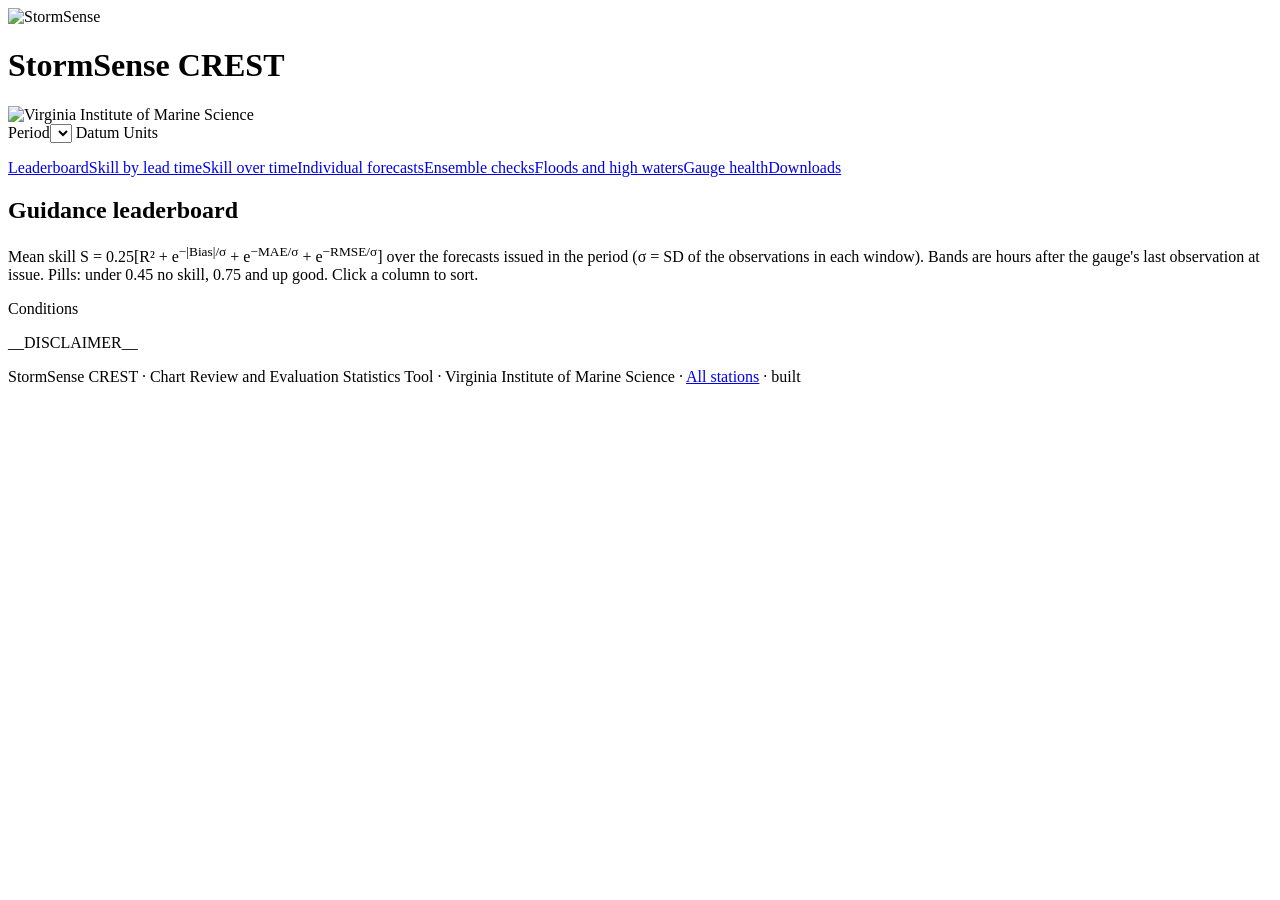
==== crest/templates/station.html @ a329d87e "Add CREST: review pages, map and ArcGIS feeds scoring every archived forecast crest/ builds one self" ====
<!doctype html>
<html lang="en">
<head>
<meta charset="utf-8">
<meta name="viewport" content="width=device-width, initial-scale=1, viewport-fit=cover">
<title>__TITLE__</title>
<style>__CSS__</style>
</head>
<body>
<div class="wrap">
  <div class="mast">
    <img class="ss" src="__SS_LOGO__" alt="StormSense">
    <div class="mid">
      <h1 id="title">StormSense CREST</h1>
      <p class="sub" id="subtitle"></p>
    </div>
    <img src="__VIMS_LOGO__" alt="Virginia Institute of Marine Science">
  </div>

  <div class="controls">
    <span><span class="lbl">Period</span><select id="period" aria-label="Period"></select></span>
    <span><span class="lbl">Datum</span><span class="seg" id="datum" role="group" aria-label="Datum"></span></span>
    <span><span class="lbl">Units</span><span class="seg" id="units" role="group" aria-label="Units"></span></span>
    <span class="note" id="built"></span>
  </div>

  <div class="strip" id="strip"></div>
  <p class="verdict" id="verdict"></p>

  <nav class="tabs" id="tabs" aria-label="Sections">
    <a href="#leaderboard">Leaderboard</a><a href="#lead-time">Skill by lead time</a><a href="#over-time">Skill over time</a><a href="#forecasts">Individual forecasts</a><a href="#ensemble">Ensemble checks</a><a href="#floods">Floods and high waters</a><a href="#gauge">Gauge health</a><a href="#downloads">Downloads</a>
  </nav>

  <section id="leaderboard" class="card">
    <h2>Guidance leaderboard</h2>
    <p class="note">Mean skill S = 0.25[R² + e<sup>−|Bias|/σ</sup> + e<sup>−MAE/σ</sup> + e<sup>−RMSE/σ</sup>] over the forecasts issued in the period (σ = SD of the observations in each window). Bands are hours after the gauge's last observation at issue. Pills: under 0.45 no skill, 0.75 and up good. Click a column to sort.</p>
    <div><span class="lbl">Conditions</span><span class="seg" id="regime" role="group" aria-label="Conditions"></span></div>
    <div class="scroll"><table id="lbTable"></table></div>
    <p class="note" id="lbNote"></p>
    <p class="disc">__DISCLAIMER__</p>
  </section>

  <section id="lead-time" class="card" hidden>
    <h2>Skill by lead time</h2>
    <p class="note">Mean S in 6-hour segments of each forecast. Click a legend entry to hide or show it. Shorter guidance stops where its forecast ends.</p>
    <div id="decayChart" class="chart"></div>
    <h3>RMSE by lead time</h3>
    <div id="rmseChart" class="chart sm"></div>
  </section>

  <section id="over-time" class="card" hidden>
    <h2>Skill over time</h2>
    <p class="note">Daily mean S of the 0-36 hour window of the forecasts issued each day. Dashed lines mark model and pipeline changes.</p>
    <div id="dailyChart" class="chart"></div>
  </section>

  <section id="forecasts" hidden>
    <div class="bench">
      <div class="card"><h2>Forecasts issued</h2>
        <p class="note">S over each forecast's own period. Click a run to chart it.</p>
        <div class="list"><table id="runTable"></table></div></div>
      <div style="display:flex;flex-direction:column;gap:12px;min-width:0">
        <div class="card">
          <h2 id="runTitle">Select a forecast</h2>
          <div class="chips" id="runChips"></div>
          <div id="runChart" class="chart"></div>
          <p class="disc">__DISCLAIMER__<br><span id="runGuide"></span></p>
        </div>
        <div class="grid2">
          <div class="card"><h3>Regression</h3><div id="regChart" class="chart sm"></div></div>
          <div class="card"><h3>Statistics for this forecast</h3><div class="scroll"><table id="runStats"></table></div></div>
        </div>
      </div>
    </div>
  </section>

  <section id="ensemble" hidden>
    <div class="grid2">
      <div class="card"><h2>Does the cone hold the water?</h2>
        <p class="note">Share of observations inside each forecast's 10-90% band by lead time. A calibrated band holds 80%.</p>
        <div id="coneChart" class="chart sm"></div></div>
      <div class="card"><h2>The adaptive pick against hindsight</h2>
        <p class="note">How often the pick chose each guidance per lead band, the skill it achieved, and the best skill any pickable guidance reached on the same runs.</p>
        <div class="scroll"><table id="pickTable"></table></div></div>
    </div>
  </section>

  <section id="floods" hidden>
    <div class="card"><h2>Observed floods</h2>
      <p class="note" id="evNote"></p>
      <div class="scroll"><table id="evTable"></table></div>
      <div id="evChart" class="chart sm" hidden></div></div>
    <div class="card" style="margin-top:12px"><h2>High waters by guidance</h2>
      <p class="note">Every observed high water in each forecast's period, matched to the forecast's highest water within 3 hours: peak-height error (forecast minus observed), timing error, and hits, misses and false alarms at each NWS flood category.</p>
      <div class="scroll"><table id="hwTable"></table></div></div>
  </section>

  <section id="gauge" class="card" hidden>
    <h2>Gauge health</h2>
    <p class="note" id="gaugeNote"></p>
    <div id="gaugeChart" class="chart sm"></div>
    <div class="scroll list"><table id="gaugeTable"></table></div>
  </section>

  <section id="downloads" class="card" hidden>
    <h2>Downloads</h2>
    <p class="note">Each table on this page as CSV, and the period's full data as JSON.</p>
    <div class="chips" id="dlButtons"></div>
  </section>

  <div class="footer">StormSense CREST · Chart Review and Evaluation Statistics Tool · Virginia Institute of Marine Science · <a href="index.html">All stations</a> · built <span id="builtFoot"></span></div>
</div>
<script>__HIGHCHARTS__</script>
<script>__HIGHCHARTS_MORE__</script>
<script>__COMMON__</script>
<script>
var MANIFEST = __MANIFEST__;
var DOC = __DOC__;
var CACHE = {}; CACHE[DOC.period.id] = DOC;
var ST = DOC.station;
var state = {regime: "all", run: null, shown: {primary:1, stormsense:1, petss:1, nws:1, tidewatch:1}};
hcTheme();

function render(){
  var d = DOC;
  document.title = "StormSense CREST: " + d.name;
  $("title").textContent = "CREST: " + d.name;
  $("subtitle").textContent = d.station + " · " + d.source.split(";")[0] + " · " + d.period.label + " · every archived forecast scored against the gauge";
  $("built").textContent = "Built " + MANIFEST.built + (d.added ? " · in StormSense since " + d.added : "");
  $("builtFoot").textContent = MANIFEST.built;
  drawCard(); drawLB(); route();
}
function drawCard(){
  var c = DOC.card, n = DOC.names;
  var tiles = [
    ["Best guidance, 0-72 h", c.best ? n[c.best] : "–", c.best ? "S " + fx(c.best_S) + " over " + c.best_n + " runs" : "not enough runs"],
    ["Published · P-ETSS · NWS", [c.primary, c.petss, c.nws].map(function(v){return fx(v)}).join(" · "), "mean S over 0-72 h"],
    ["Published stays good", c.horizon_h ? c.horizon_h + " h" : "–", "S 0.75 or better from issue"],
    ["Published 10-90% band", c.cone != null ? Math.round(c.cone * 100) + "%" : "–", "of observations inside (80% calibrated)"],
    ["Gauge record", c.coverage != null ? c.coverage.toFixed(0) + "%" : "–", "6-minute coverage" + (DOC.suspect ? " · suspect gauge" : "")],
    ["Floods observed", String(c.events), "reached NWS Action or above"]
  ];
  $("strip").innerHTML = tiles.map(function(t){return '<div class="tile"><span class="k">' + t[0] + '</span><span class="v">' + esc(t[1]) + '</span><span class="d">' + t[2] + "</span></div>"}).join("");
  $("verdict").textContent = (DOC.suspect ? "This gauge's archived observations were another gauge's record, so its scores are not trusted. " : "") + (c.verdict || "Not enough verified forecasts yet.");
}
function drawLB(){
  var lb = DOC.lb[state.regime] || {}, n = DOC.names;
  seg("regime", [["all", "All (" + DOC.regime_runs.all + ")"], ["high", "High water (" + DOC.regime_runs.high + ")"], ["calm", "Calm (" + DOC.regime_runs.calm + ")"]], state.regime, function(v){ state.regime = v; drawLB(); });
  var rows = Object.keys(lb).map(function(m){ var b = lb[m], f = b.full || {}; return {m: m, name: n[m] || m, b: b, span: DOC.span[m], n: (b.full || b["0-72"] || {}).n,
    bias: f.Bias, mae: f.MAE, rmse: f.RMSE, r2: f.R2}; });
  function S(bk){ return {k: bk, label: bk === "full" ? "Own period" : bk + " h", val: function(r){ return (r.b[bk] || {}).S; }, fmt: function(r){ return pill((r.b[bk] || {}).S); }}; }
  table($("lbTable"), [
    {k: "name", label: "Guidance", t: 1, fmt: function(r){ return sw(r.m) + esc(r.name); }},
    S("0-12"), S("12-36"), S("36-72"), S("0-72"), S("full"),
    {k: "span", label: "Hours"}, {k: "n", label: "Runs"},
    {k: "bias", label: "Bias " + ul(), fmt: function(r){ return sgn(len(r.bias)); }, title: "forecast minus observed, own period"},
    {k: "mae", label: "MAE " + ul(), fmt: function(r){ return fx(len(r.mae), 2); }},
    {k: "rmse", label: "RMSE " + ul(), fmt: function(r){ return fx(len(r.rmse), 2); }},
    {k: "r2", label: "R²", fmt: function(r){ return fx(r.r2, 2); }}
  ], rows, {sortKey: "0-72", rowAttr: function(r){ return r.m === "primary" ? ' class="sel"' : ""; }});
  $("lbNote").textContent = "High water: runs whose 72 hours reached NWS Action at the gauge (or the period's top 10% of water levels where the gauge has no NWS categories). The ensemble mean is a what-if computed by CREST, not a published forecast.";
}
function lineSeries(obj, mems){
  return mems.filter(function(m){ return obj[m] && obj[m].some(function(v){return v != null}); }).map(function(m){
    return {name: DOC.names[m] || m, data: obj[m], color: col(m), lineWidth: (m === "primary" || m === "stormsense") ? 3 : 1.6,
      visible: !!state.shown[m] || m === "ens_mean" || m === "stofs2d" || m === "etss", marker: {enabled: false}};
  });
}
function goodBands(){ return [{from: 0, to: 0.45, color: "rgba(179,38,30,.06)"}, {from: 0.75, to: 1, color: "rgba(31,122,77,.06)"}]; }
function drawDecay(){
  var cats = ["0-6","6-12","12-18","18-24","24-30","30-36","36-42","42-48","48-54","54-60","60-66","66-72"];
  Highcharts.chart("decayChart", {xAxis: {categories: cats, title: {text: "Forecast lead (hours)"}}, yAxis: {title: {text: "Skill S"}, max: 1, plotBands: goodBands()},
    tooltip: {shared: true, valueDecimals: 3}, series: lineSeries(DOC.decay, DOC.members)});
  var rm = {}; Object.keys(DOC.decay_rmse).forEach(function(m){ rm[m] = DOC.decay_rmse[m].map(len); });
  Highcharts.chart("rmseChart", {xAxis: {categories: cats}, yAxis: {title: {text: "RMSE (" + ul() + ")"}, min: 0},
    tooltip: {shared: true, valueDecimals: 2}, series: lineSeries(rm, DOC.members)});
}
function changeLines(){
  return (DOC.changes || []).map(function(c){ return {value: Date.parse(c.date + "T00:00:00Z"), color: css("--muted"), dashStyle: "Dash", width: 1, zIndex: 3,
    label: {text: c.label, rotation: 0, y: 12, x: 4, style: {color: css("--muted"), fontSize: "11px"}}}; });
}
function drawDaily(){
  var dl = DOC.daily, days = (dl.days || []).map(function(d){ return Date.parse(d + "T12:00:00Z"); });
  var ser = DOC.members.filter(function(m){ return dl[m]; }).map(function(m){ return {name: DOC.names[m], color: col(m), visible: !!state.shown[m],
    lineWidth: (m === "primary" || m === "stormsense") ? 3 : 1.6, data: days.map(function(t, i){ return [t, dl[m][i]]; }), marker: {radius: 2}}; });
  Highcharts.chart("dailyChart", {xAxis: {type: "datetime", plotLines: changeLines()}, yAxis: {title: {text: "Skill S (0-36 h)"}, max: 1, plotBands: goodBands()},
    tooltip: {shared: true, valueDecimals: 3, xDateFormat: "%e %b %Y"}, series: ser});
}
/* individual forecasts */
function obsSeries(t0, t1){
  var o = DOC.obs, out = [];
  for (var i = 0; i < o.v.length; i++){ var t = o.t0 + i * o.dt; if (t < t0 || t > t1) continue; out.push([t, lvl(o.v[i], DOC.navd)]); }
  return out;
}
function obsAt(t){ var o = DOC.obs, i = Math.round((t - o.t0) / o.dt); return (i >= 0 && i < o.v.length && Math.abs(o.t0 + i * o.dt - t) < 1) ? o.v[i] : null; }
function drawRuns(){
  var rows = DOC.runs.map(function(r){ function s(m){ return ((r.stats[m] || {}).full || [])[0]; } return {r: r, cycle: r.cycle, p: s("primary"), ss: s("stormsense"), pe: s("petss"), nw: s("nws")}; });
  table($("runTable"), [
    {k: "cycle", label: "Issued (UTC)", t: 1, fmt: function(x){ return esc(x.cycle.replace("T", " ")) + (x.r.series && Object.keys(x.r.series).length ? "" : " ·"); }},
    {k: "p", label: "Published", fmt: function(x){ return pill(x.p); }}, {k: "ss", label: "StormSense", fmt: function(x){ return pill(x.ss); }},
    {k: "pe", label: "P-ETSS", fmt: function(x){ return pill(x.pe); }}, {k: "nw", label: "NWS", fmt: function(x){ return pill(x.nw); }}
  ], rows, {sortKey: "cycle", dir: -1, rowAttr: function(x){ return ' class="click' + (state.run === x.cycle ? " sel" : "") + '" tabindex="0"'; },
    onRow: function(x){ state.run = x.cycle; drawRun(); drawRuns(); }});
  if (!state.run && rows.length){
    var has = function(r){ return r.series && Object.keys(r.series).length; };
    var pick = DOC.runs.filter(function(r){ return has(r) && r.stats.primary; });
    if (!pick.length) pick = DOC.runs.filter(has);
    if (!pick.length) pick = DOC.runs;
    state.run = pick[pick.length - 1].cycle; drawRun(); drawRuns(); }
}
function levelLines(){
  var L = DOC.levels || {}, out = [];
  ["action","minor","moderate","major"].forEach(function(c){ if (L[c] != null) out.push({value: lvl(L[c], DOC.navd), color: c === "action" ? "#e8a33d" : c === "minor" ? "#f08c00" : c === "moderate" ? "#d9480f" : "#c2255c", dashStyle: "ShortDash", width: 1.2, zIndex: 2,
    label: {text: c[0].toUpperCase() + c.slice(1) + " " + fx(lvl(L[c], DOC.navd), 2), align: "right", x: -4, style: {color: css("--muted"), fontSize: "11px"}}}); });
  if (U.datum === "NAVD") out.push({value: lvl(0, DOC.navd), color: css("--muted"), width: 1, label: {text: "MLLW", align: "left", style: {color: css("--muted"), fontSize: "11px"}}});
  else if (DOC.navd != null) out.push({value: lvl(DOC.navd, null), color: css("--muted"), width: 1, dashStyle: "Dot", label: {text: "NAVD88", align: "left", style: {color: css("--muted"), fontSize: "11px"}}});
  return out;
}
function drawRun(){
  var r = DOC.runs.find(function(x){ return x.cycle === state.run; }); if (!r) return;
  var mems = Object.keys(r.series || {}).filter(function(m){ return !/_p10$|_p90$/.test(m) && m !== "tide"; });
  mems.sort(function(a, b){ return DOC.members.indexOf(a) - DOC.members.indexOf(b); });
  $("runTitle").textContent = "Forecast issued " + r.cycle.replace("T", " ") + (r.basis && r.basis !== "stormsense" ? " (scored on Tidewatch's observations)" : "");
  $("runChips").innerHTML = mems.map(function(m){ return '<button class="chip" data-m="' + m + '" aria-pressed="' + (!!state.shown[m]) + '">' + sw(m) + esc(DOC.names[m] || m) + "</button>"; }).join("") +
    (r.series.tide ? '<button class="chip" data-m="tide" aria-pressed="' + (!!state.shown.tide) + '">' + sw("tide") + "Tide</button>" : "");
  $("runChips").querySelectorAll(".chip").forEach(function(b){ b.onclick = function(){ var m = b.dataset.m; state.shown[m] = !state.shown[m]; drawRun(); }; });
  var t0 = r.t0, ser = [];
  if (!mems.length){
    $("runChart").innerHTML = '<p class="empty">This run\'s series are not in the archive this page was built from; its scores are listed.</p>';
  } else {
    var t1 = t0 + 72 * 3600e3;
    ser.push({name: "Observed", color: col("obs"), data: obsSeries(t0 - 24 * 3600e3, t1), lineWidth: 2, zIndex: 5});
    if (r.series.primary_p10 && r.series.primary_p90 && state.shown.primary){
      ser.push({type: "arearange", name: "Published 10-90%", color: col("primary"), fillOpacity: 0.12, lineWidth: 0, enableMouseTracking: false, zIndex: 0,
        data: r.series.primary_p10.map(function(v, i){ var w = r.series.primary_p90[i]; return [t0 + i * r.dt, v == null ? null : lvl(v, DOC.navd), w == null ? null : lvl(w, DOC.navd)]; })});
    }
    mems.concat(r.series.tide ? ["tide"] : []).forEach(function(m){ if (!state.shown[m]) return;
      ser.push({name: DOC.names[m] || (m === "tide" ? "Tide" : m), color: col(m), lineWidth: m === "primary" ? 3 : 1.6, dashStyle: m === "tide" ? "Dot" : "Solid", zIndex: m === "primary" ? 4 : 2,
        data: r.series[m].map(function(v, i){ return [t0 + i * r.dt, lvl(v, DOC.navd)]; })}); });
    Highcharts.chart("runChart", {chart: {zoomType: "x"}, xAxis: {type: "datetime", plotLines: [{value: t0, color: css("--muted"), width: 1, label: {text: "issued", rotation: 0, y: 12, x: 4, style: {color: css("--muted"), fontSize: "11px"}}}]},
      yAxis: {title: {text: "Water level (" + ul() + " " + (U.datum === "NAVD" ? "NAVD88" : "MLLW") + ")"}, plotLines: levelLines()},
      tooltip: {shared: true, valueDecimals: 2, xDateFormat: "%a %e %b %H:%M UTC"}, series: ser});
  }
  $("runGuide").textContent = "Guidance shown: " + mems.filter(function(m){ return state.shown[m]; }).map(function(m){ return DOC.names[m] || m; }).join(", ");
  // regression for the shown members
  var reg = [], mn = 1e9, mx = -1e9;
  mems.forEach(function(m){ if (!state.shown[m]) return; var pts = [];
    r.series[m].forEach(function(v, i){ var o = obsAt(t0 + i * r.dt); if (v != null && o != null){ var x = lvl(o, DOC.navd), y = lvl(v, DOC.navd); pts.push([x, y]); mn = Math.min(mn, x, y); mx = Math.max(mx, x, y); } });
    if (pts.length) reg.push({type: "scatter", name: DOC.names[m] || m, color: col(m), data: pts, marker: {radius: 2.5}}); });
  if (reg.length){ reg.push({type: "line", name: "1:1", data: [[mn, mn], [mx, mx]], color: css("--muted"), dashStyle: "Dash", enableMouseTracking: false, marker: {enabled: false}});
    Highcharts.chart("regChart", {xAxis: {min: mn, max: mx, title: {text: "Observed (" + ul() + ")"}, gridLineWidth: 1}, yAxis: {min: mn, max: mx, title: {text: "Forecast (" + ul() + ")"}}, legend: {enabled: false}, series: reg}); }
  else $("regChart").innerHTML = '<p class="empty">No verified points yet.</p>';
  var srows = Object.keys(r.stats).map(function(m){ var f = r.stats[m].full || r.stats[m]["0-72"] || []; return {m: m, name: DOC.names[m] || m, S: f[0], bias: f[1], mae: f[2], rmse: f[3], r2: f[4]}; });
  if (!srows.length){ $("runStats").innerHTML = '<tr><td class="t">Not verified yet: scores appear once the gauge has observed this forecast\'s period.</td></tr>'; return; }
  table($("runStats"), [{k: "name", label: "Guidance", t: 1, fmt: function(x){ return sw(x.m) + esc(x.name); }}, {k: "S", label: "S", fmt: function(x){ return pill(x.S); }},
    {k: "bias", label: "Bias " + ul(), fmt: function(x){ return sgn(len(x.bias)); }}, {k: "mae", label: "MAE", fmt: function(x){ return fx(len(x.mae), 2); }},
    {k: "rmse", label: "RMSE", fmt: function(x){ return fx(len(x.rmse), 2); }}, {k: "r2", label: "R²", fmt: function(x){ return fx(x.r2, 2); }}], srows, {sortKey: "S"});
}
function drawEnsemble(){
  var cats = ["0-6","6-12","12-18","18-24","24-30","30-36","36-42","42-48","48-54","54-60","60-66","66-72"];
  var ser = Object.keys(DOC.cone).map(function(m){ return {name: DOC.names[m] || m, color: col(m), data: DOC.cone[m].segments.map(function(v){ return v == null ? null : v * 100; }), marker: {enabled: false}, lineWidth: m === "primary" ? 3 : 1.8}; });
  if (ser.length) Highcharts.chart("coneChart", {xAxis: {categories: cats, title: {text: "Forecast lead (hours)"}}, yAxis: {min: 0, max: 100, title: {text: "% of obs inside 10-90%"},
    plotLines: [{value: 80, color: css("--ink"), width: 1.5, label: {text: "calibrated 80%", align: "right", x: -4, style: {color: css("--muted")}}}]}, tooltip: {shared: true, valueDecimals: 0, valueSuffix: "%"}, series: ser});
  else $("coneChart").innerHTML = '<p class="empty">No cone scores in this period.</p>';
  var P = DOC.picks, bands = ["0-12", "12-36", "36-72"], ids = {};
  bands.forEach(function(b){ Object.keys((P.counts || {})[b] || {}).forEach(function(m){ ids[m] = 1; }); });
  var rows = Object.keys(ids).map(function(m){ var o = {m: m, name: DOC.names[m] || m}; bands.forEach(function(b){ o[b] = ((P.counts[b] || {})[m]) || 0; }); return o; });
  if (!rows.length){ $("pickTable").innerHTML = '<tr><td class="t">No pick history in this period.</td></tr>'; return; }
  rows.push({m: "_a", name: "Skill the pick achieved", a: 1}); rows.push({m: "_b", name: "Best pickable guidance, in hindsight", b: 1});
  $("pickTable").innerHTML = "<thead><tr><th>Guidance</th>" + bands.map(function(b){ return "<th>" + b + " h</th>"; }).join("") + "</tr></thead><tbody>" + rows.map(function(r){
    return '<tr' + (r.a || r.b ? ' class="sel"' : "") + '><td class="t">' + (r.a || r.b ? "" : sw(r.m)) + esc(r.name) + "</td>" + bands.map(function(b){
      if (r.a) return "<td>" + pill(P.achieved[b]) + "</td>"; if (r.b) return "<td>" + pill(P.best[b]) + "</td>"; return "<td>" + r[b] + "</td>"; }).join("") + "</tr>"; }).join("") + "</tbody>";
}
function drawFloods(){
  var ev = DOC.events || [], L = DOC.levels || {};
  if (L.action == null) $("evNote").textContent = "This gauge has no NWS flood categories, so floods are not detected here; high waters are still scored below.";
  else $("evNote").textContent = ev.length ? "Each time the observed water reached NWS Action (" + fx(lvl(L.action, DOC.navd), 2) + " " + ul() + "), and how each guidance forecast the peak in the runs issued up to 72 hours before it: mean peak-height error, mean absolute timing error, and the share of runs that forecast Action or above." : "The gauge did not reach NWS Action (" + fx(lvl(L.action, DOC.navd), 2) + " " + ul() + ") in this period.";
  var rows = [];
  ev.forEach(function(e, i){ Object.keys(e.by).forEach(function(m){ var b = e.by[m]; rows.push({i: i, peak_t: e.peak_t, peak: e.peak, cat: e.category, m: m, name: DOC.names[m] || m, n: b.n, pe: b.pe, ape: b.ape, te: b.te, hit: b.hit}); }); });
  if (rows.length) table($("evTable"), [{k: "peak_t", label: "Peak (UTC)", t: 1, fmt: function(x){ return esc(x.peak_t.slice(0, 16).replace("T", " ")); }},
    {k: "peak", label: "Peak " + ul(), fmt: function(x){ return fx(lvl(x.peak, DOC.navd), 2); }}, {k: "cat", label: "Category", t: 1},
    {k: "name", label: "Guidance", t: 1, fmt: function(x){ return sw(x.m) + esc(x.name); }}, {k: "n", label: "Runs"},
    {k: "pe", label: "Peak error " + ul(), fmt: function(x){ return sgn(len(x.pe)); }}, {k: "ape", label: "|Peak error|", fmt: function(x){ return fx(len(x.ape), 2); }},
    {k: "te", label: "|Timing| min", fmt: function(x){ return fx(x.te, 0); }}, {k: "hit", label: "Forecast Action", fmt: function(x){ return x.hit == null ? "–" : Math.round(x.hit * 100) + "%"; }}],
    rows, {sortKey: "ape", dir: 1});
  else $("evTable").innerHTML = "";
  var lastBy = ev.length ? ev[ev.length - 1].by : {};
  if (Object.keys(lastBy).length){ $("evChart").hidden = false; var ser = [];
    Object.keys(ev[ev.length - 1].by).forEach(function(m){ ser.push({type: "scatter", name: DOC.names[m] || m, color: col(m), data: ev[ev.length - 1].by[m].runs.map(function(x){ return [x[0], len(x[1])]; })}); });
    Highcharts.chart("evChart", {xAxis: {reversed: true, title: {text: "Hours before the peak the run was issued"}}, yAxis: {title: {text: "Peak error (" + ul() + ", forecast minus observed)"}, plotLines: [{value: 0, color: css("--muted"), width: 1}]},
      title: {text: "Latest flood: peak error by lead", style: {fontSize: "13px", color: css("--ink")}}, series: ser}); } else $("evChart").hidden = true;
  var hw = (DOC.floods || []).map(function(f){ var o = {m: f.member, name: DOC.names[f.member] || f.member, runs: f.runs, hw: f.hw, pe: f.pe, ape: f.ape, te: f.te};
    ["action","minor","moderate","major"].forEach(function(c){ o[c] = f.cats[c]; }); return o; });
  function cat(c){ return {k: c, label: c[0].toUpperCase() + c.slice(1) + " hit/miss/FA", val: function(x){ return x[c] ? x[c][0] : null; }, fmt: function(x){ var v = x[c]; return v ? v[0] + " / " + v[1] + " / " + v[2] : "–"; }}; }
  table($("hwTable"), [{k: "name", label: "Guidance", t: 1, fmt: function(x){ return sw(x.m) + esc(x.name); }}, {k: "runs", label: "Runs"}, {k: "hw", label: "High waters"},
    {k: "pe", label: "Peak error " + ul(), fmt: function(x){ return sgn(len(x.pe)); }}, {k: "ape", label: "|Peak error|", fmt: function(x){ return fx(len(x.ape), 2); }},
    {k: "te", label: "|Timing| min", fmt: function(x){ return fx(x.te, 0); }}, cat("action"), cat("minor"), cat("moderate"), cat("major")], hw, {sortKey: "ape", dir: 1});
}
function drawGauge(){
  var h = DOC.health;
  if (!h.days || !h.days.length){ $("gaugeNote").textContent = "No observation archive index for this gauge in this period."; return; }
  var cov = h.cov.filter(function(v){ return v != null; }), mean = cov.reduce(function(a, b){ return a + b; }, 0) / Math.max(1, cov.length);
  $("gaugeNote").textContent = "Daily share of the 6-minute record the archive holds, and readings removed by quality control (out of range, spikes, stuck values). Mean coverage " + mean.toFixed(1) + "%. Thin days make that day's scores less reliable.";
  var t = h.days.map(function(d){ return Date.parse(d + "T12:00:00Z"); });
  Highcharts.chart("gaugeChart", {xAxis: {type: "datetime"}, yAxis: [{title: {text: "Coverage %"}, max: 100, min: 0, endOnTick: false}, {title: {text: "QC flags"}, opposite: true, min: 0, gridLineWidth: 0}],
    tooltip: {shared: true, xDateFormat: "%e %b %Y"}, series: [{type: "column", name: "Coverage %", color: css("--accent"), data: t.map(function(x, i){ return [x, h.cov[i]]; })},
      {type: "line", yAxis: 1, name: "QC flags", color: css("--poor"), data: t.map(function(x, i){ return [x, h.flags[i]]; }), marker: {radius: 2}}]});
  var rows = h.days.map(function(d, i){ return {day: d, cov: h.cov[i], flags: h.flags[i], source: h.source[i], error: h.error[i]}; });
  table($("gaugeTable"), [{k: "day", label: "Day", t: 1}, {k: "cov", label: "Coverage %", fmt: function(x){ return fx(x.cov, 1); }}, {k: "flags", label: "QC flags"}, {k: "source", label: "Source", t: 1}, {k: "error", label: "Note", t: 1}], rows, {sortKey: "day", dir: -1});
}
function drawDownloads(){
  var b = [["lbTable", "leaderboard"], ["runTable", "forecasts"], ["runStats", "forecast_stats"], ["pickTable", "pick"], ["evTable", "floods"], ["hwTable", "high_waters"], ["gaugeTable", "gauge"]];
  $("dlButtons").innerHTML = b.map(function(x){ return '<button class="chip" data-t="' + x[0] + '" data-n="' + x[1] + '">' + x[1].replace("_", " ") + " (CSV)</button>"; }).join("") +
    '<a class="chip" href="data/' + ST + "_" + DOC.period.id + '.json">this period (JSON)</a><a class="chip" href="feeds/leaderboard.csv">all stations, leaderboard (CSV)</a>';
  $("dlButtons").querySelectorAll("button").forEach(function(x){ x.onclick = function(){ if (!$(x.dataset.t)._csv){ ["leaderboard","forecasts","floods","gauge","ensemble"].forEach(function(id){ draw(id); }); }
    downloadCSV($(x.dataset.t), "crest_" + ST + "_" + DOC.period.id + "_" + x.dataset.n + ".csv"); }; });
}
var IDS = ["leaderboard","lead-time","over-time","forecasts","ensemble","floods","gauge","downloads"];
function draw(h){ if (h === "lead-time") drawDecay(); else if (h === "over-time") drawDaily(); else if (h === "forecasts") drawRuns(); else if (h === "ensemble") drawEnsemble();
  else if (h === "floods") drawFloods(); else if (h === "gauge") drawGauge(); else if (h === "downloads") drawDownloads(); else drawLB(); }
function route(){ var h = location.hash.slice(1) || Q.get("tab") || "leaderboard"; if (IDS.indexOf(h) < 0) h = "leaderboard";
  IDS.forEach(function(i){ $(i).hidden = i !== h; }); document.querySelectorAll("#tabs a").forEach(function(a){ a.setAttribute("aria-current", a.getAttribute("href") === "#" + h ? "page" : "false"); }); draw(h); }
window.addEventListener("hashchange", route);
seg("datum", [["MLLW", "MLLW"], ["NAVD", "NAVD88"]], U.datum, function(v){ U.datum = v; route(); });
seg("units", [["ft", "Feet"], ["m", "Meters"]], U.units, function(v){ U.units = v; drawLB(); route(); });
(function(){ var sel = $("period"); var ps = MANIFEST.periods.filter(function(p){ return p.stations.indexOf(ST) >= 0; });
  sel.innerHTML = ps.map(function(p){ return '<option value="' + p.id + '"' + (p.id === DOC.period.id ? " selected" : "") + ">" + esc(p.label) + "</option>"; }).join("");
  sel.onchange = function(){ var id = sel.value; if (CACHE[id]){ DOC = CACHE[id]; state.run = null; render(); return; }
    getJSON("data/" + ST + "_" + id + ".json", function(d, err){ if (!d){ $("built").textContent = "That period loads when the page is served from the CREST site."; sel.value = DOC.period.id; return; }
      CACHE[id] = d; DOC = d; state.run = null; render(); }); };
  var want = Q.get("period"); if (want && want !== DOC.period.id && ps.some(function(p){ return p.id === want; })){ sel.value = want; sel.onchange(); return; }
})();
render();
</script>
</body>
</html>
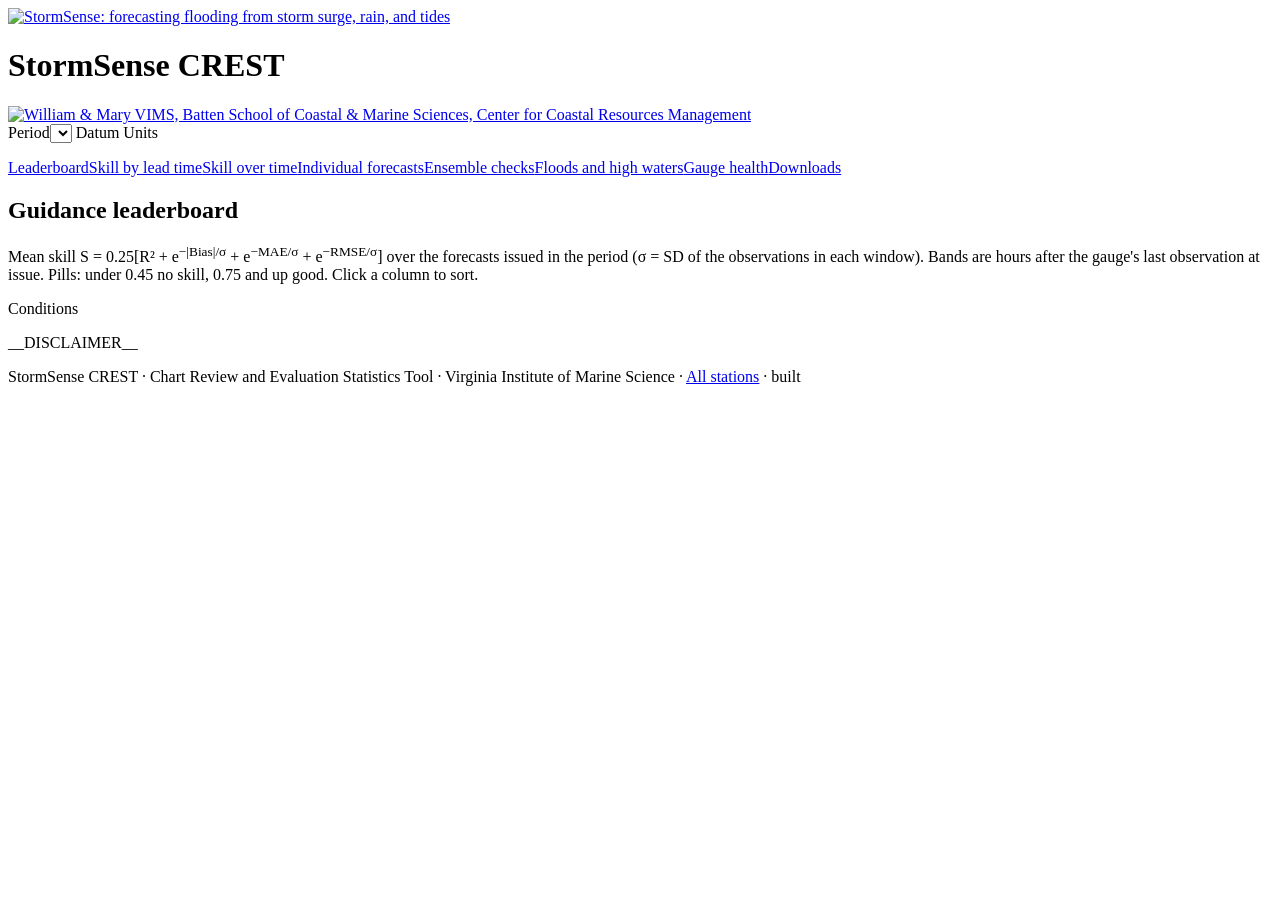
==== commit ba571be8: "CREST: new StormSense and CCRM logos with links; units toggle reaches every chart and table The tran" ====
--- a/crest/templates/station.html
+++ b/crest/templates/station.html
@@ -9,12 +9,12 @@
 <body>
 <div class="wrap">
   <div class="mast">
-    <img class="ss" src="__SS_LOGO__" alt="StormSense">
+    <a class="logo" href="https://www.vims.edu/people/loftis_jd/StormSense/" target="_blank" rel="noopener"><img src="__SS_LOGO__" alt="StormSense: forecasting flooding from storm surge, rain, and tides"></a>
     <div class="mid">
       <h1 id="title">StormSense CREST</h1>
       <p class="sub" id="subtitle"></p>
     </div>
-    <img src="__VIMS_LOGO__" alt="Virginia Institute of Marine Science">
+    <a class="logo ccrm" href="https://www.vims.edu/ccrm/research/modeling/" target="_blank" rel="noopener"><img src="__CCRM_LOGO__" alt="William &amp; Mary VIMS, Batten School of Coastal &amp; Marine Sciences, Center for Coastal Resources Management"></a>
   </div>
 
   <div class="controls">
@@ -153,9 +153,9 @@
     {k: "name", label: "Guidance", t: 1, fmt: function(r){ return sw(r.m) + esc(r.name); }},
     S("0-12"), S("12-36"), S("36-72"), S("0-72"), S("full"),
     {k: "span", label: "Hours"}, {k: "n", label: "Runs"},
-    {k: "bias", label: "Bias " + ul(), fmt: function(r){ return sgn(len(r.bias)); }, title: "forecast minus observed, own period"},
-    {k: "mae", label: "MAE " + ul(), fmt: function(r){ return fx(len(r.mae), 2); }},
-    {k: "rmse", label: "RMSE " + ul(), fmt: function(r){ return fx(len(r.rmse), 2); }},
+    {k: "bias", label: "Bias " + ul(), u: 1, fmt: function(r){ return sgn(len(r.bias)); }, title: "forecast minus observed, own period"},
+    {k: "mae", label: "MAE " + ul(), u: 1, fmt: function(r){ return fx(len(r.mae), 2); }},
+    {k: "rmse", label: "RMSE " + ul(), u: 1, fmt: function(r){ return fx(len(r.rmse), 2); }},
     {k: "r2", label: "R²", fmt: function(r){ return fx(r.r2, 2); }}
   ], rows, {sortKey: "0-72", rowAttr: function(r){ return r.m === "primary" ? ' class="sel"' : ""; }});
   $("lbNote").textContent = "High water: runs whose 72 hours reached NWS Action at the gauge (or the period's top 10% of water levels where the gauge has no NWS categories). The ensemble mean is a what-if computed by CREST, not a published forecast.";
@@ -200,13 +200,14 @@
     {k: "p", label: "Published", fmt: function(x){ return pill(x.p); }}, {k: "ss", label: "StormSense", fmt: function(x){ return pill(x.ss); }},
     {k: "pe", label: "P-ETSS", fmt: function(x){ return pill(x.pe); }}, {k: "nw", label: "NWS", fmt: function(x){ return pill(x.nw); }}
   ], rows, {sortKey: "cycle", dir: -1, rowAttr: function(x){ return ' class="click' + (state.run === x.cycle ? " sel" : "") + '" tabindex="0"'; },
-    onRow: function(x){ state.run = x.cycle; drawRun(); drawRuns(); }});
+    onRow: function(x){ state.run = x.cycle; drawRuns(); }});
   if (!state.run && rows.length){
     var has = function(r){ return r.series && Object.keys(r.series).length; };
     var pick = DOC.runs.filter(function(r){ return has(r) && r.stats.primary; });
     if (!pick.length) pick = DOC.runs.filter(has);
     if (!pick.length) pick = DOC.runs;
-    state.run = pick[pick.length - 1].cycle; drawRun(); drawRuns(); }
+    state.run = pick[pick.length - 1].cycle; drawRuns(); return; }
+  drawRun();
 }
 function levelLines(){
   var L = DOC.levels || {}, out = [];
@@ -239,7 +240,7 @@
         data: r.series[m].map(function(v, i){ return [t0 + i * r.dt, lvl(v, DOC.navd)]; })}); });
     Highcharts.chart("runChart", {chart: {zoomType: "x"}, xAxis: {type: "datetime", plotLines: [{value: t0, color: css("--muted"), width: 1, label: {text: "issued", rotation: 0, y: 12, x: 4, style: {color: css("--muted"), fontSize: "11px"}}}]},
       yAxis: {title: {text: "Water level (" + ul() + " " + (U.datum === "NAVD" ? "NAVD88" : "MLLW") + ")"}, plotLines: levelLines()},
-      tooltip: {shared: true, valueDecimals: 2, xDateFormat: "%a %e %b %H:%M UTC"}, series: ser});
+      tooltip: {shared: true, valueDecimals: 2, valueSuffix: " " + ul(), xDateFormat: "%a %e %b %H:%M UTC"}, series: ser});
   }
   $("runGuide").textContent = "Guidance shown: " + mems.filter(function(m){ return state.shown[m]; }).map(function(m){ return DOC.names[m] || m; }).join(", ");
   // regression for the shown members
@@ -253,8 +254,8 @@
   var srows = Object.keys(r.stats).map(function(m){ var f = r.stats[m].full || r.stats[m]["0-72"] || []; return {m: m, name: DOC.names[m] || m, S: f[0], bias: f[1], mae: f[2], rmse: f[3], r2: f[4]}; });
   if (!srows.length){ $("runStats").innerHTML = '<tr><td class="t">Not verified yet: scores appear once the gauge has observed this forecast\'s period.</td></tr>'; return; }
   table($("runStats"), [{k: "name", label: "Guidance", t: 1, fmt: function(x){ return sw(x.m) + esc(x.name); }}, {k: "S", label: "S", fmt: function(x){ return pill(x.S); }},
-    {k: "bias", label: "Bias " + ul(), fmt: function(x){ return sgn(len(x.bias)); }}, {k: "mae", label: "MAE", fmt: function(x){ return fx(len(x.mae), 2); }},
-    {k: "rmse", label: "RMSE", fmt: function(x){ return fx(len(x.rmse), 2); }}, {k: "r2", label: "R²", fmt: function(x){ return fx(x.r2, 2); }}], srows, {sortKey: "S"});
+    {k: "bias", label: "Bias " + ul(), u: 1, fmt: function(x){ return sgn(len(x.bias)); }}, {k: "mae", label: "MAE " + ul(), u: 1, fmt: function(x){ return fx(len(x.mae), 2); }},
+    {k: "rmse", label: "RMSE " + ul(), u: 1, fmt: function(x){ return fx(len(x.rmse), 2); }}, {k: "r2", label: "R²", fmt: function(x){ return fx(x.r2, 2); }}], srows, {sortKey: "S"});
 }
 function drawEnsemble(){
   var cats = ["0-6","6-12","12-18","18-24","24-30","30-36","36-42","42-48","48-54","54-60","60-66","66-72"];
@@ -278,9 +279,9 @@
   var rows = [];
   ev.forEach(function(e, i){ Object.keys(e.by).forEach(function(m){ var b = e.by[m]; rows.push({i: i, peak_t: e.peak_t, peak: e.peak, cat: e.category, m: m, name: DOC.names[m] || m, n: b.n, pe: b.pe, ape: b.ape, te: b.te, hit: b.hit}); }); });
   if (rows.length) table($("evTable"), [{k: "peak_t", label: "Peak (UTC)", t: 1, fmt: function(x){ return esc(x.peak_t.slice(0, 16).replace("T", " ")); }},
-    {k: "peak", label: "Peak " + ul(), fmt: function(x){ return fx(lvl(x.peak, DOC.navd), 2); }}, {k: "cat", label: "Category", t: 1},
+    {k: "peak", label: "Peak " + ul(), u: 1, fmt: function(x){ return fx(lvl(x.peak, DOC.navd), 2); }}, {k: "cat", label: "Category", t: 1},
     {k: "name", label: "Guidance", t: 1, fmt: function(x){ return sw(x.m) + esc(x.name); }}, {k: "n", label: "Runs"},
-    {k: "pe", label: "Peak error " + ul(), fmt: function(x){ return sgn(len(x.pe)); }}, {k: "ape", label: "|Peak error|", fmt: function(x){ return fx(len(x.ape), 2); }},
+    {k: "pe", label: "Peak error " + ul(), u: 1, fmt: function(x){ return sgn(len(x.pe)); }}, {k: "ape", label: "|Peak error| " + ul(), u: 1, fmt: function(x){ return fx(len(x.ape), 2); }},
     {k: "te", label: "|Timing| min", fmt: function(x){ return fx(x.te, 0); }}, {k: "hit", label: "Forecast Action", fmt: function(x){ return x.hit == null ? "–" : Math.round(x.hit * 100) + "%"; }}],
     rows, {sortKey: "ape", dir: 1});
   else $("evTable").innerHTML = "";
@@ -293,7 +294,7 @@
     ["action","minor","moderate","major"].forEach(function(c){ o[c] = f.cats[c]; }); return o; });
   function cat(c){ return {k: c, label: c[0].toUpperCase() + c.slice(1) + " hit/miss/FA", val: function(x){ return x[c] ? x[c][0] : null; }, fmt: function(x){ var v = x[c]; return v ? v[0] + " / " + v[1] + " / " + v[2] : "–"; }}; }
   table($("hwTable"), [{k: "name", label: "Guidance", t: 1, fmt: function(x){ return sw(x.m) + esc(x.name); }}, {k: "runs", label: "Runs"}, {k: "hw", label: "High waters"},
-    {k: "pe", label: "Peak error " + ul(), fmt: function(x){ return sgn(len(x.pe)); }}, {k: "ape", label: "|Peak error|", fmt: function(x){ return fx(len(x.ape), 2); }},
+    {k: "pe", label: "Peak error " + ul(), u: 1, fmt: function(x){ return sgn(len(x.pe)); }}, {k: "ape", label: "|Peak error| " + ul(), u: 1, fmt: function(x){ return fx(len(x.ape), 2); }},
     {k: "te", label: "|Timing| min", fmt: function(x){ return fx(x.te, 0); }}, cat("action"), cat("minor"), cat("moderate"), cat("major")], hw, {sortKey: "ape", dir: 1});
 }
 function drawGauge(){
